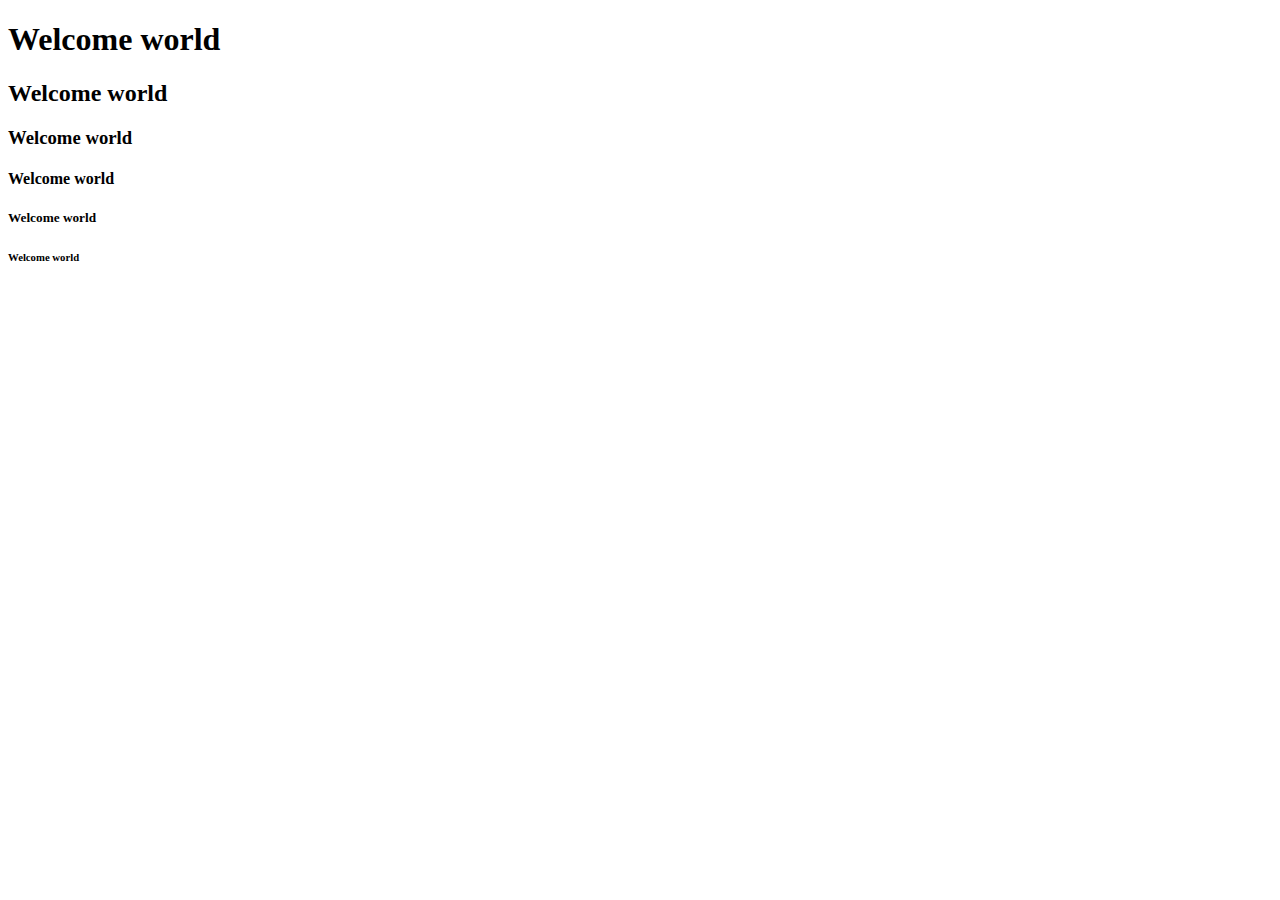
==== basic-elements.html @ 37b1e8e7 "new" ====
<!DOCTYPE html>
<html lang="en">
<head>
    <meta charset="UTF-8">
    <meta http-equiv="X-UA-Compatible" content="IE=edge">
    <meta name="viewport" content="width=device-width, initial-scale=1.0">
    <title>Document</title>
</head>
<body>
   <h1>Welcome world</h1> 
   <h2>Welcome world</h2>
   <h3>Welcome world</h3>
   <h4>Welcome world</h4>
   <h5>Welcome world</h5>
   <h6>Welcome world</h6>
</body>
</html>
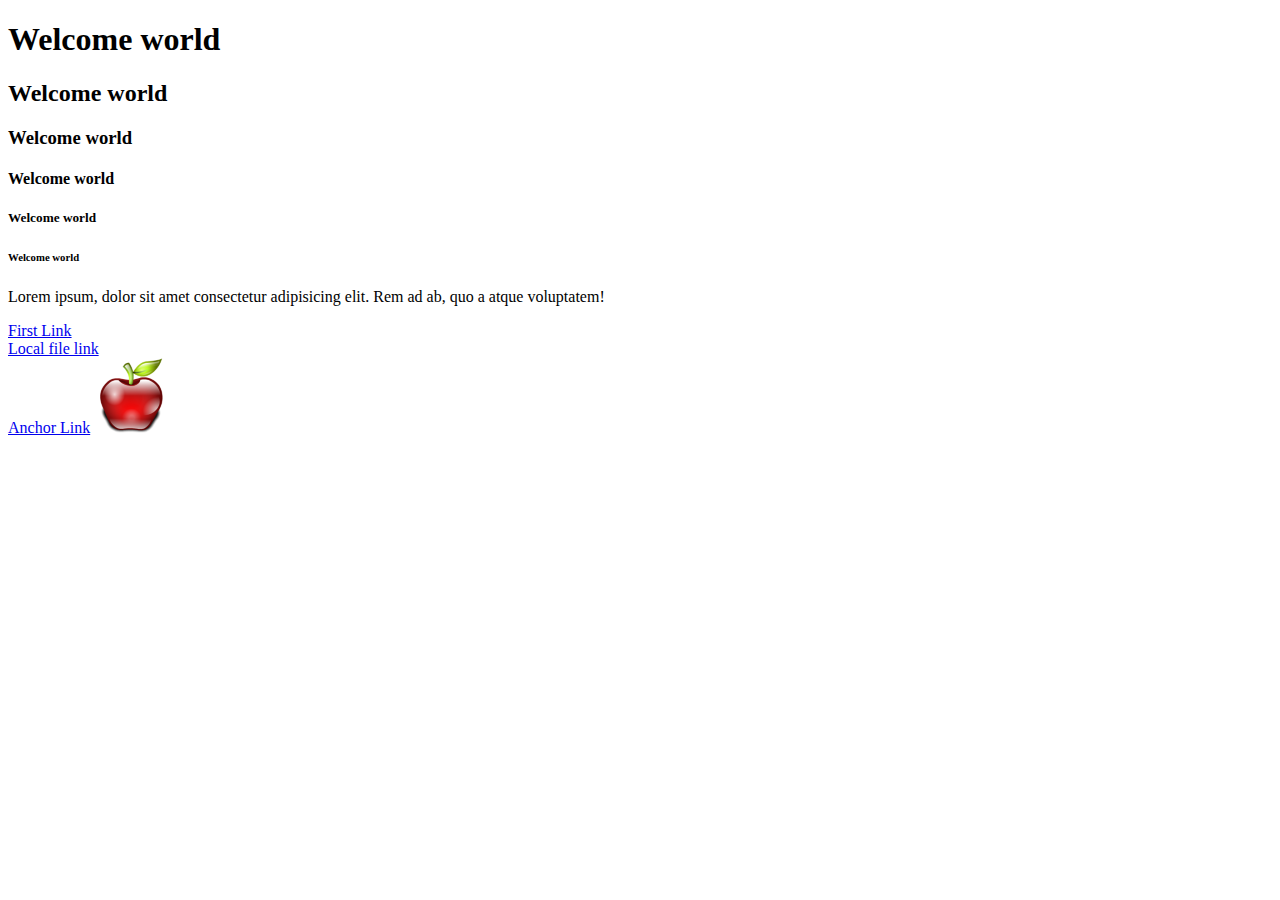
==== commit a83f8760: "basic-elements" ====
--- a/basic-elements.html
+++ b/basic-elements.html
@@ -1,17 +1,32 @@
 <!DOCTYPE html>
 <html lang="en">
+
 <head>
     <meta charset="UTF-8">
     <meta http-equiv="X-UA-Compatible" content="IE=edge">
     <meta name="viewport" content="width=device-width, initial-scale=1.0">
     <title>Document</title>
 </head>
+
 <body>
-   <h1>Welcome world</h1> 
-   <h2>Welcome world</h2>
-   <h3>Welcome world</h3>
-   <h4>Welcome world</h4>
-   <h5>Welcome world</h5>
-   <h6>Welcome world</h6>
+    <h1>Welcome world</h1>
+    <h2>Welcome world</h2>
+    <h3>Welcome world</h3>
+    <h4 id="welcome4">Welcome world</h4>
+    <h5>Welcome world</h5>
+    <h6>Welcome world</h6>
+    <p>Lorem ipsum, dolor sit amet consectetur adipisicing elit. Rem ad ab, quo a atque voluptatem!</p>
+    <!-- 3 types links
+   1.External URL link -->
+    <a href="https://softuni.bg/trainings/3975/html-and-css-january-2023#lesson-49556" target="_blank ">First Link</a>
+    <!-- 2.Local file link -->
+    <br />
+    <a href="Emmet Abbreviation.html ">Local file link</a>
+    <br>
+    <!-- makes #welcome4 to be our view pint -->
+    <a href="#welcome4">Anchor Link</a> 
+<!-- if img url is broken there comes the alt tag visible -->
+    <img src="/02_Fruits/apple.png" alt="Apple img">
 </body>
+
 </html>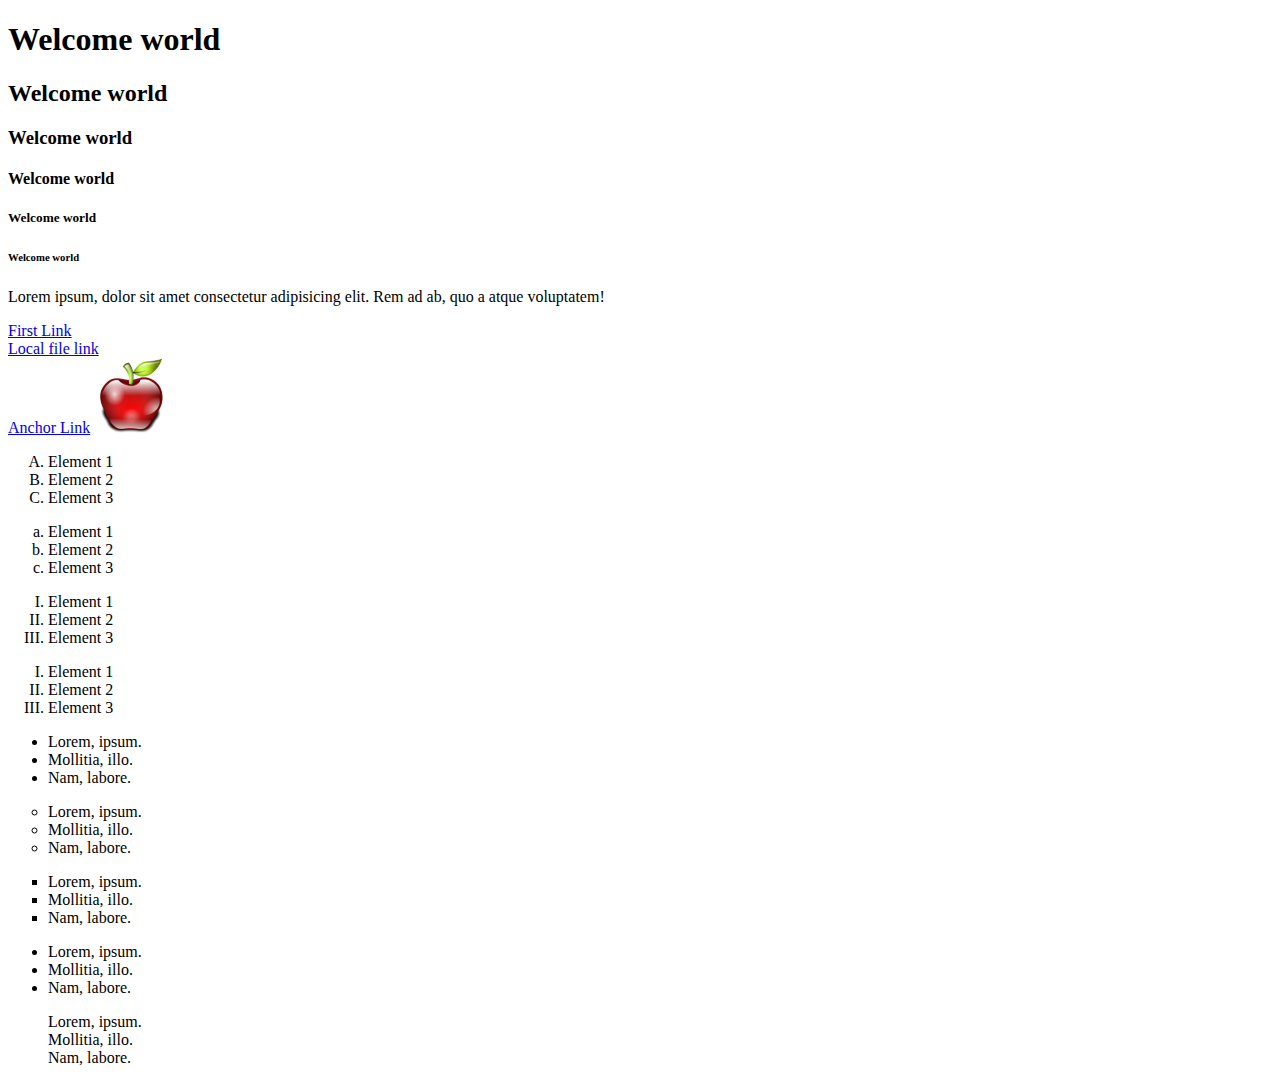
==== commit 484e866f: "fruit-wiki" ====
--- a/basic-elements.html
+++ b/basic-elements.html
@@ -27,6 +27,59 @@
     <a href="#welcome4">Anchor Link</a> 
 <!-- if img url is broken there comes the alt tag visible -->
     <img src="/02_Fruits/apple.png" alt="Apple img">
+
+    <!-- types ordered list -->
+
+<ol type="A">
+    <li>Element 1</li>
+    <li>Element 2</li>
+    <li>Element 3</li>
+</ol>
+<ol type="a">
+    <li>Element 1</li>
+    <li>Element 2</li>
+    <li>Element 3</li>
+</ol>
+<ol type="I">
+    <li>Element 1</li>
+    <li>Element 2</li>
+    <li>Element 3</li>
+</ol>
+<ol type="I">
+    <li>Element 1</li>
+    <li>Element 2</li>
+    <li>Element 3</li>
+</ol>
+
+<!-- ul>li*3>lorem2 -->
+<ul>
+    <li>Lorem, ipsum.</li>
+    <li>Mollitia, illo.</li>
+    <li>Nam, labore.</li>
+</ul>
+
+<!-- types UL /default==disk-->
+<ul type="circle">
+    <li>Lorem, ipsum.</li>
+    <li>Mollitia, illo.</li>
+    <li>Nam, labore.</li>
+</ul>
+<ul type="square">
+    <li>Lorem, ipsum.</li>
+    <li>Mollitia, illo.</li>
+    <li>Nam, labore.</li>
+</ul>
+<ul type="disc">
+    <li>Lorem, ipsum.</li>
+    <li>Mollitia, illo.</li>
+    <li>Nam, labore.</li>
+</ul>
+<ul type="none">
+    <li>Lorem, ipsum.</li>
+    <li>Mollitia, illo.</li>
+    <li>Nam, labore.</li>
+</ul>
+
 </body>
 
 </html>